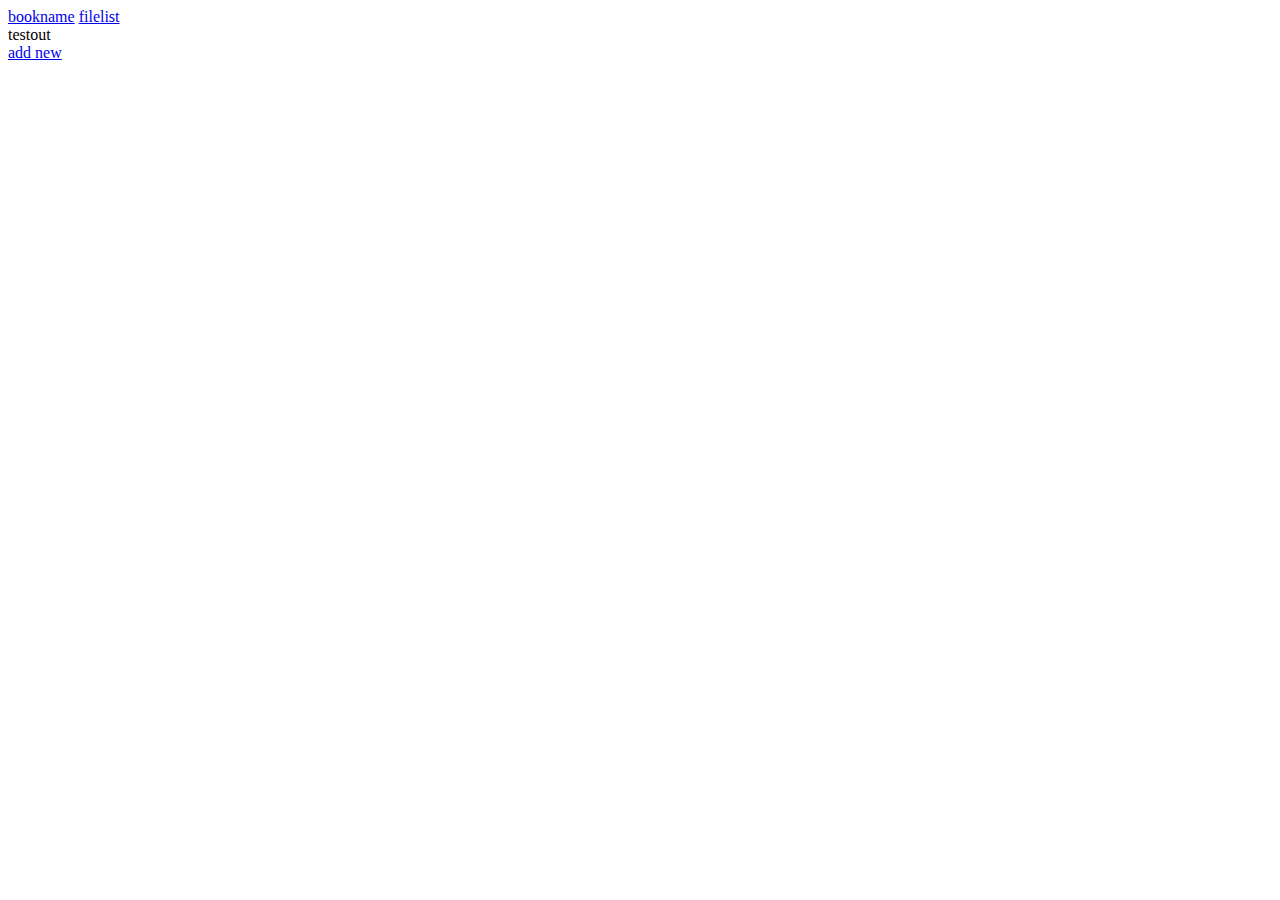
==== html/edit.html @ 1d5498e2 "bassmaster" ====
<html>
    <head>
        <title>編集</title>
        <link rel="stylesheet" href="/css/main.css">
        <script type="text/javascript" src="javascript/getjson.js"></script>
        <script>

            window.onload = function(){
                getJSON("/list","output");
                // getJSON("/list/filelist","output");
            }
            function bookname(){
                document.getElementById("new").href="/new/bookname"
                meta_suburl = 'bookname'
                getJSON('/list','output');
            }
            function filelist(){
                document.getElementById("new").href="/new/filelist"
                meta_suburl = 'filelist'
                getJSON('/list/','output');
            }
        </script>
    </head>
    <body>
        <div id="answer" class=""></div>
        <a href=href=javascript:void(0); onclick="bookname();return false" class="tab-button">bookname</a>
        <a href=href=javascript:void(0); onclick="filelist();return false" class="tab-button">filelist</a>
        <div id="output" class="output">testout</div>
        <div>
            <a href="/new/bookname" id="new">add new</a>
        </div>
    </body>
</html>
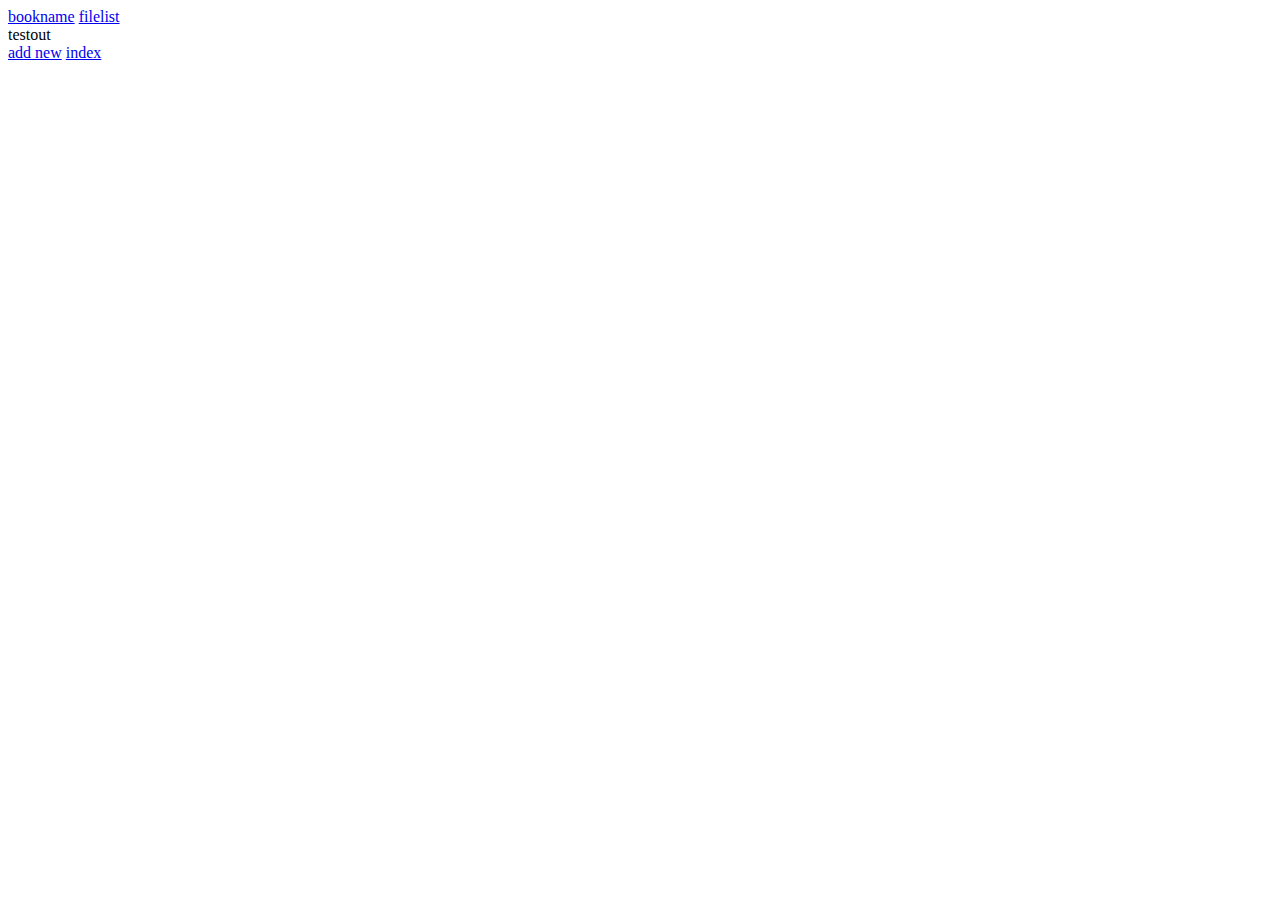
==== commit 73fe6ca3: "upload renow" ====
--- a/html/edit.html
+++ b/html/edit.html
@@ -23,11 +23,11 @@
     </head>
     <body>
         <div id="answer" class=""></div>
-        <a href=href=javascript:void(0); onclick="bookname();return false" class="tab-button">bookname</a>
-        <a href=href=javascript:void(0); onclick="filelist();return false" class="tab-button">filelist</a>
+        <a href=javascript:void(0); onclick="bookname();return false" class="tab-button">bookname</a>
+        <a href=javascript:void(0); onclick="filelist();return false" class="tab-button">filelist</a>
         <div id="output" class="output">testout</div>
         <div>
-            <a href="/new/bookname" id="new">add new</a>
+            <a href="/new/bookname" id="new">add new</a> <a href="/">index</a>
         </div>
     </body>
 </html>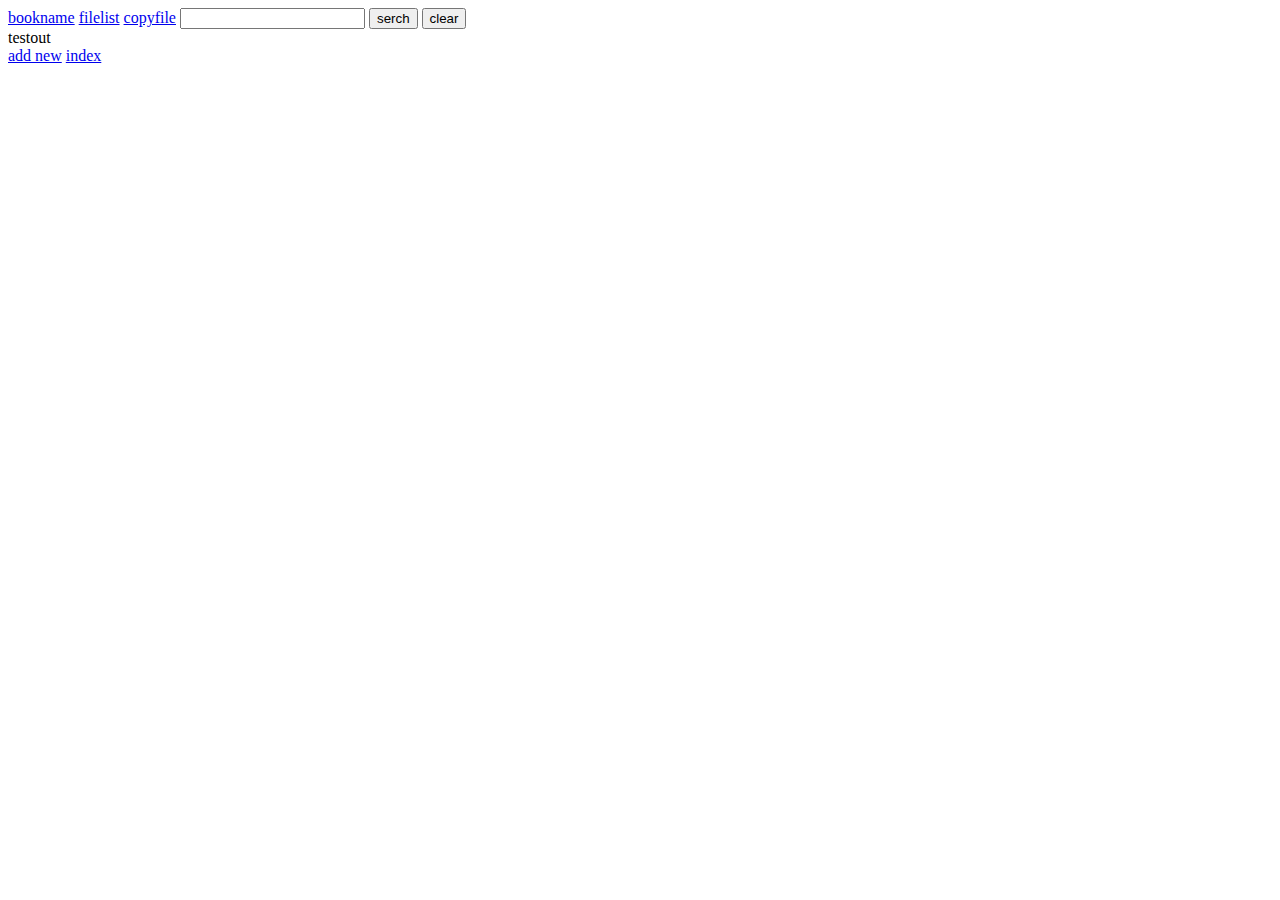
==== commit f26f1ab4: "copy ckbox add and serch" ====
--- a/html/edit.html
+++ b/html/edit.html
@@ -3,6 +3,7 @@
         <title>編集</title>
         <link rel="stylesheet" href="/css/main.css">
         <script type="text/javascript" src="javascript/getjson.js"></script>
+        <script type="text/javascript" src="javascript/serchget.js"></script>
         <script>
 
             window.onload = function(){
@@ -12,12 +13,27 @@
             function bookname(){
                 document.getElementById("new").href="/new/bookname"
                 meta_suburl = 'bookname'
+                selectdata = 0;
                 getJSON('/list','output');
             }
             function filelist(){
                 document.getElementById("new").href="/new/filelist"
                 meta_suburl = 'filelist'
+                selectdata = 1;
                 getJSON('/list/','output');
+            }
+            function copyfile(){
+                document.getElementById("new").href="/new/copyfile"
+                meta_suburl = 'copyfile'
+                selectdata = 2;
+                getJSON('/list/','output');
+            }
+            function ckdatab(){
+                var data = document.getElementById(output)
+                if (data.innerHTML == ""){
+                    data.innerHTML = ""
+                    data.style.display = "none"
+                }
             }
         </script>
     </head>
@@ -25,9 +41,14 @@
         <div id="answer" class=""></div>
         <a href=javascript:void(0); onclick="bookname();return false" class="tab-button">bookname</a>
         <a href=javascript:void(0); onclick="filelist();return false" class="tab-button">filelist</a>
+        <a href=javascript:void(0); onclick="copyfile();return false" class="tab-button">copyfile</a>
+        <input type="text" name="" id="serch" onkeyup="serchgetData('output2');ckdatab('output2');return false">
+        <input type="button" value="serch" onclick="serchgetData('output2');ckdatab('output2');return false">
+        <input type="button" value="clear" onclick="document.getElementById('serch').value='';serchgetData('output2');ckdatab('output2');return false">
         <div id="output" class="output">testout</div>
         <div>
             <a href="/new/bookname" id="new">add new</a> <a href="/">index</a>
         </div>
+        <div id="output2" class="output2"></div>
     </body>
-</html>+</html>
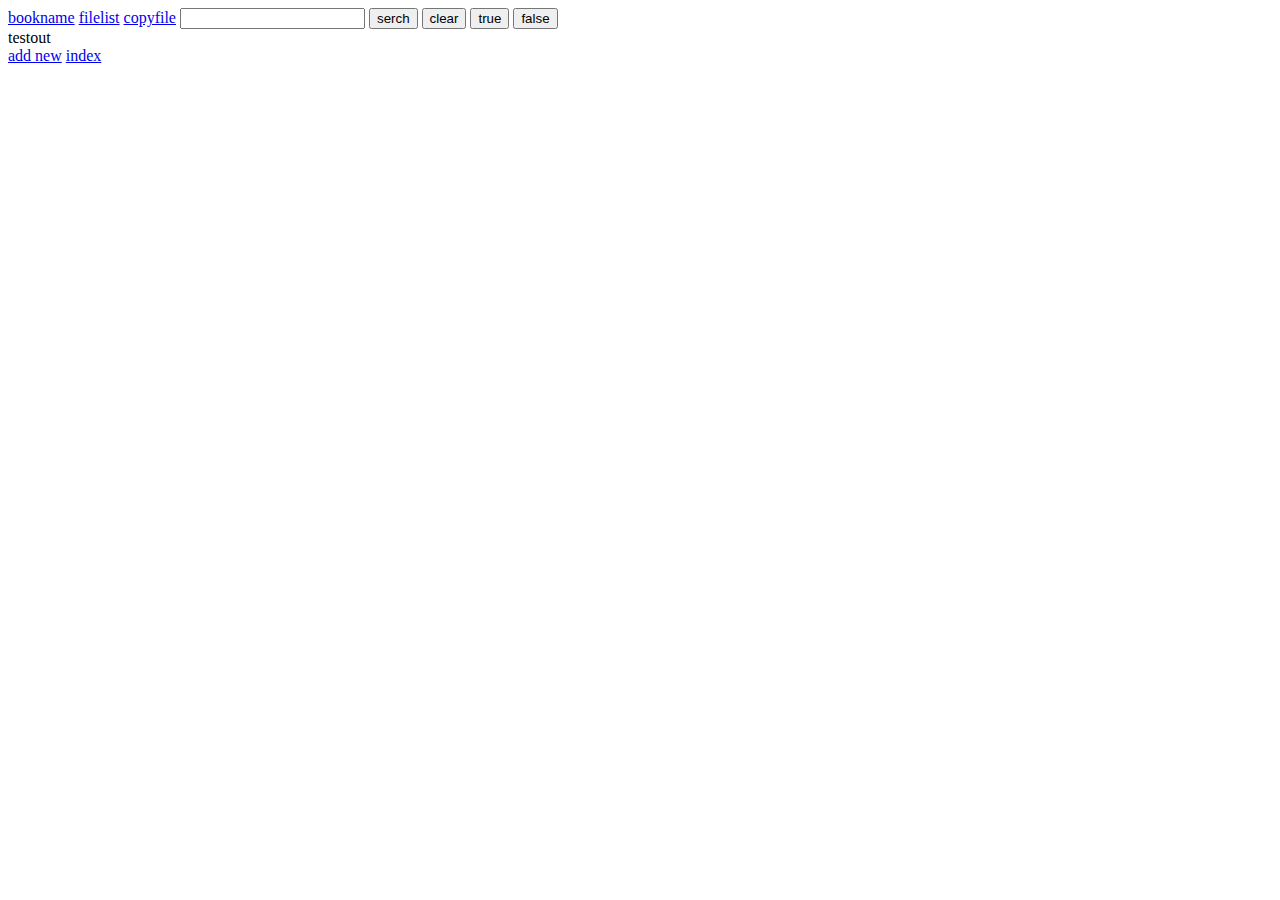
==== commit cf417cea: "update" ====
--- a/html/edit.html
+++ b/html/edit.html
@@ -45,6 +45,8 @@
         <input type="text" name="" id="serch" onkeyup="serchgetData('output2');ckdatab('output2');return false">
         <input type="button" value="serch" onclick="serchgetData('output2');ckdatab('output2');return false">
         <input type="button" value="clear" onclick="document.getElementById('serch').value='';serchgetData('output2');ckdatab('output2');return false">
+        <input type="button" value="true" onclick="document.getElementById('serch').value='true';serchgetData('output2');ckdatab('output2');return false">
+        <input type="button" value="false" onclick="document.getElementById('serch').value='false';serchgetData('output2');ckdatab('output2');return false">
         <div id="output" class="output">testout</div>
         <div>
             <a href="/new/bookname" id="new">add new</a> <a href="/">index</a>
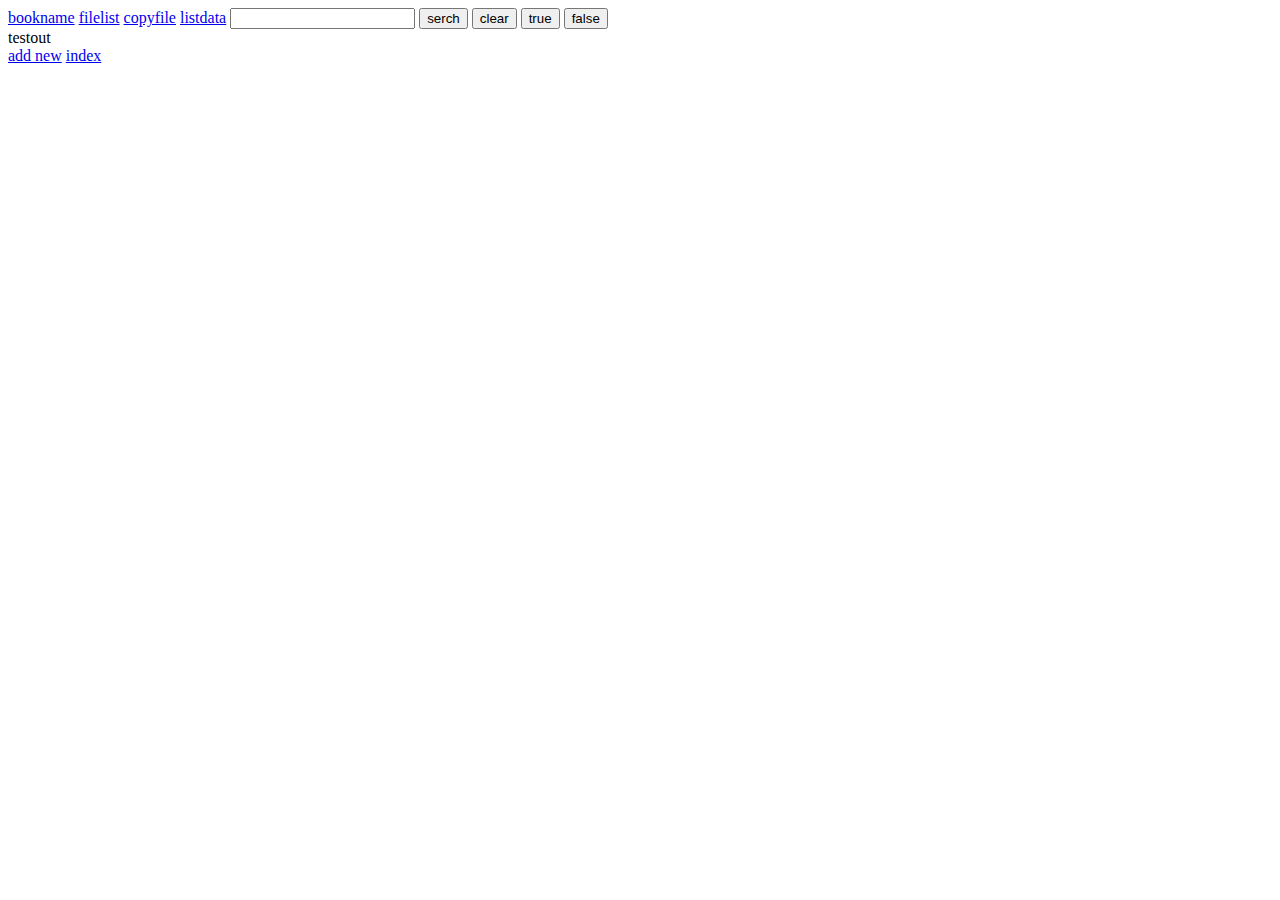
==== commit 50ab6b71: "復旧機能追加" ====
--- a/html/edit.html
+++ b/html/edit.html
@@ -28,6 +28,12 @@
                 selectdata = 2;
                 getJSON('/list/','output');
             }
+            function listdata(){
+                document.getElementById("new").display = "none"
+                meta_suburl = `listdata`
+                selectdata = 3;
+                getJSON('/listdata/','output');
+            }
             function ckdatab(){
                 var data = document.getElementById(output)
                 if (data.innerHTML == ""){
@@ -42,6 +48,7 @@
         <a href=javascript:void(0); onclick="bookname();return false" class="tab-button">bookname</a>
         <a href=javascript:void(0); onclick="filelist();return false" class="tab-button">filelist</a>
         <a href=javascript:void(0); onclick="copyfile();return false" class="tab-button">copyfile</a>
+        <a href=javascript:void(0); onclick="listdata();return false" class="tab-button">listdata</a>
         <input type="text" name="" id="serch" onkeyup="serchgetData('output2');ckdatab('output2');return false">
         <input type="button" value="serch" onclick="serchgetData('output2');ckdatab('output2');return false">
         <input type="button" value="clear" onclick="document.getElementById('serch').value='';serchgetData('output2');ckdatab('output2');return false">
